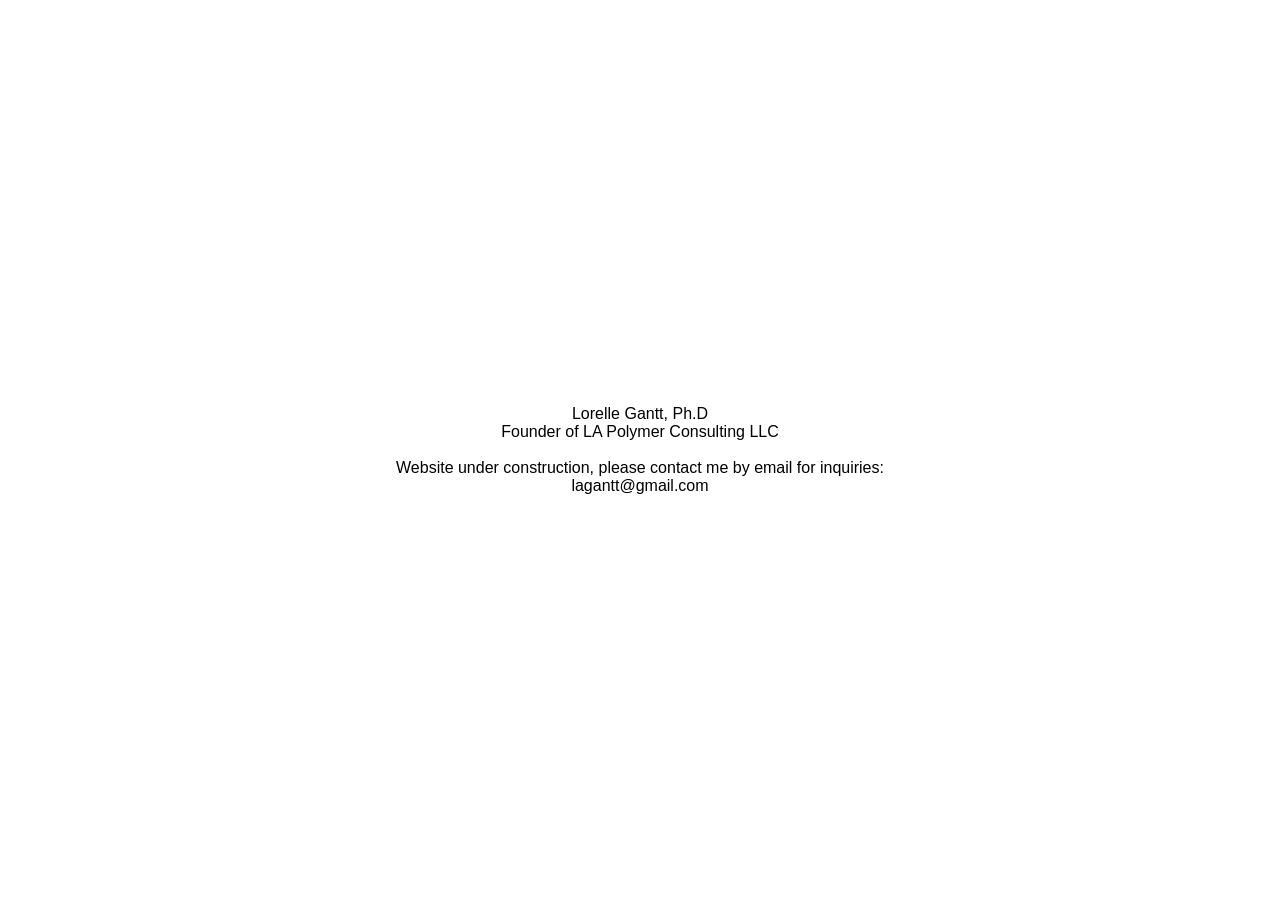
==== index.html @ b92badd4 "original commit" ====
<!DOCTYPE html>
<html lang="en">
<head>
    <meta charset="UTF-8">
    <title>LA Polymer Consulting</title>

    <style>
        body {
            margin: 0;
            height: 100vh;
            display: flex;
            justify-content: center;
            align-items: center;
            text-align: center;
            font-family: Arial, sans-serif;
        }
    </style>
</head>
<body>

<div>
    <p>
        Lorelle Gantt, Ph.D<br>
        Founder of LA Polymer Consulting LLC<br><br>
        Website under construction, please contact me by email for inquiries:<br>
        lagantt@gmail.com
    </p>
</div>

</body>
</html>
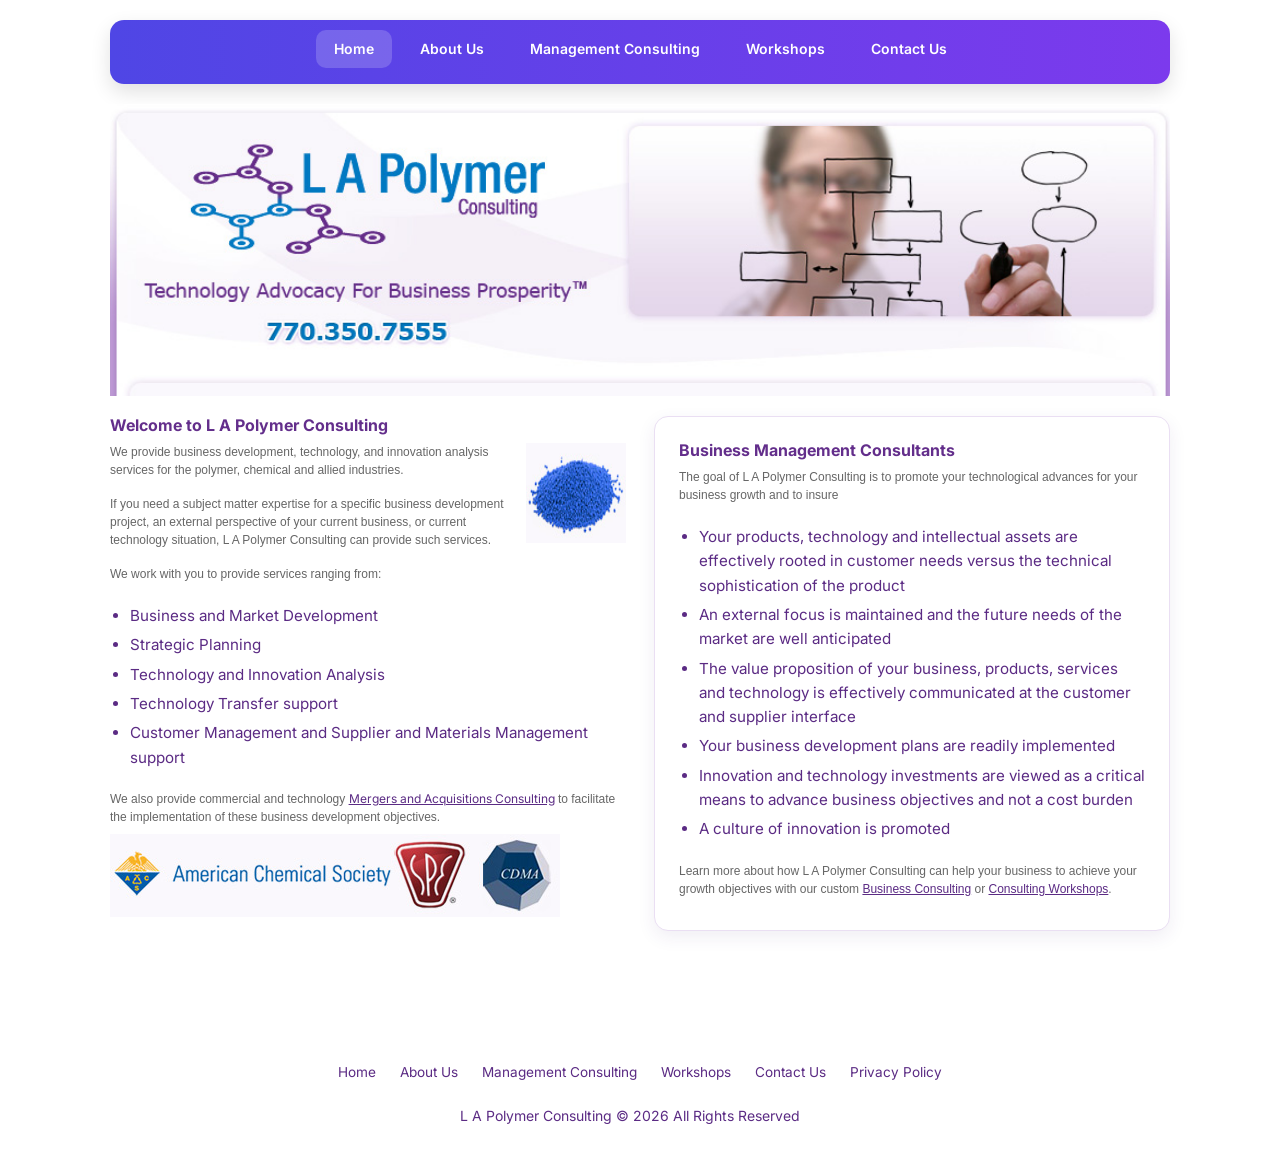
==== commit 3d1b9db0: "updates to website including useage of original website orientation" ====
--- a/index.html
+++ b/index.html
@@ -1,31 +1,132 @@
 <!DOCTYPE html>
 <html lang="en">
 <head>
-    <meta charset="UTF-8">
-    <title>LA Polymer Consulting</title>
+<meta charset="iso-8859-1" />
+<meta name="viewport" content="width=device-width, initial-scale=1.0">
+<title>L A Polymer Consulting | Home</title>
+<meta name="Keywords" content="polymer technology consultant, polymer, business management consultant, technology consultant, polymer chemist " />
+<meta name="Description" content="Polymer Technology Consultant offering business consulting, polymer development and troubleshooting, project management for Industrial manufacturing and production companies in the United States"  />
+<link href="https://fonts.googleapis.com/css2?family=Inter:wght@300;400;600&display=swap" rel="stylesheet">
+<link href="styles/lapolymer.css" rel="stylesheet" type="text/css" />
+<link href="styles/nav.css" rel="stylesheet" type="text/css" />
+<link rel="icon" href="favicon.ico">
+<link rel="icon" type="image/png" sizes="32x32" href="favicon/favicon-32x32.png">
+<link rel="icon" type="image/png" sizes="16x16" href="favicon/favicon-16x16.png">
+<link rel="apple-touch-icon" href="favicon/apple-touch-icon.png">
+<link rel="manifest" href="favicon/site.webmanifest">
+</head>
 
-    <style>
-        body {
-            margin: 0;
-            height: 100vh;
-            display: flex;
-            justify-content: center;
-            align-items: center;
-            text-align: center;
-            font-family: Arial, sans-serif;
-        }
-    </style>
-</head>
 <body>
 
-<div>
-    <p>
-        Lorelle Gantt, Ph.D<br>
-        Founder of LA Polymer Consulting LLC<br><br>
-        Website under construction, please contact me by email for inquiries:<br>
-        lagantt@gmail.com
-    </p>
+<div class="rhm1">
+<div class="rhm1-right"></div>
+<div class="rhm1-left"></div>
+<div class="rhm1-bg">
+<ul>
+	<li class="current"><a href="index.html" title="Business Consulting Company"><span>Home</span></a></li>
+	<li><a href="polymer-consultant.html" title="Business Consulting Firm"><span>About Us</span></a></li>
+	<li><a href="polymer-consulting-services.html" title="Management Consulting Services"><span>Management Consulting</span></a></li>
+    <li><a href="polymer-workshops.html" title="Business Consulting Workshops"><span>Workshops</span></a></li>
+	<li><a href="contact.html" title="Contact L A Polymer Consulting"><span>Contact Us</span></a></li>
+</ul>
+</div>
 </div>
 
+<div class="clear"></div>
+
+<!-- Begin container -->
+
+<main>
+<div id="container">
+
+<!-- Begin header -->
+
+  <div id="header"><img src="images/header.jpg" usemap="#Map" alt="L A Polymer Consulting" />
+    <map name="Map" id="Map">
+      <area shape="rect" coords="66,28,406,145" href="index.html" alt="L A Polymer Consulting" />
+    </map>
+  </div>
+
+<!-- Begin main content -->
+
+  <div id="content">
+    <!-- Begin column left -->
+    <div id="columnleftindex">
+      <h1>Welcome to L A Polymer Consulting</h1>
+      <p><img src="images/chemicals.jpg" width="100" height="100" class="right" alt="Business Consulting Firm">
+        We provide business development, technology, and innovation analysis services
+        for the polymer, chemical and allied industries.</p>
+      <p>If you need a subject matter expertise for a specific business development
+        project, an external perspective of your current business, or current
+        technology situation, L A Polymer Consulting can provide such services.</p>
+      <!--<img src="images/chemicals.jpg" class="right" alt="Business Consulting Firm" />  -->
+      <p>We work with you to provide services ranging from:</p>
+      <ul>
+        <li>Business and Market Development</li>
+        <li>Strategic Planning</li>
+        <li>Technology and Innovation Analysis</li>
+        <li>Technology Transfer support</li>
+        <li>Customer Management and Supplier and Materials Management support</li>
+      </ul>
+      <p>We also provide commercial and technology <strong><a href="polymer-consulting-services.html" title="Mergers and Acquisitions Consulting">Mergers
+        and Acquisitions Consulting</a></strong> to facilitate the implementation
+        of these business development objectives.</p>
+      <img src="images/logos.jpg" usemap="#Map2" alt="Professional Memberships and Affiliations">
+      <map name="Map2" id="Map2">
+        <area shape="rect" coords="5,14,275,69" href="http://www.acs.org" target="_blank" rel="noopener noreferrer" alt="American Chemical Society" />
+        <area shape="rect" coords="368,7,444,78" href="http://www.cdmaonline.org" target="_blank" rel="noopener noreferrer" alt="Community Development &amp; Marketing Association" />
+        <area shape="rect" coords="282,8,360,78" href="http://www.4spe.org" target="_blank" rel="noopener noreferrer" alt="Society of Plastics Engineers" />
+      </map>
+    </div>
+    <!-- Begin column right -->
+    <div id="columnrightindex">
+      <div class="CurvyBox" id="goals">
+        <h1>Business Management Consultants</h1>
+        <p>The goal of L A Polymer Consulting is to promote your technological
+          advances for your business growth and to insure</p>
+        <ul>
+          <li>Your products, technology and intellectual assets are effectively
+            rooted in customer needs versus the technical sophistication of the
+            product</li>
+          <li>An external focus is maintained and the future needs of the market
+            are well anticipated</li>
+          <li>The value proposition of your business, products, services and technology
+            is effectively communicated at the customer and supplier interface</li>
+          <li>Your business development plans are readily implemented</li>
+          <li>Innovation and technology investments are viewed as a critical means
+            to advance business objectives and not a cost burden</li>
+          <li>A culture of innovation is promoted</li>
+        </ul>
+        <p>Learn more about how L A Polymer Consulting can help your business
+          to achieve your growth objectives with our custom <a href="polymer-consulting-services.html" title="Business Consulting Firm">Business
+          Consulting</a> or <a href="polymer-workshops.html" title="Business Consulting Workshops">Consulting
+          Workshops</a>.</p>
+      </div>
+    </div>
+    <div class="clear"></div>
+  </div>
+
+<!-- end container -->
+</div>
+</main>
+
+<!-- begin footer -->
+<div id="footer">
+  <div id="utilnav"> <a href="index.html" title="Business Consulting Company">Home</a>
+  <a href="polymer-consultant.html" title="Business Consulting Firm">About Us</a>
+  <a href="polymer-consulting-services.html" title="Management Consulting Services">Management Consulting</a>
+  <a href="polymer-workshops.html" title="Business Consulting Workshops">Workshops</a>
+  <a href="contact.html" title="Contact L A Polymer Consulting">Contact Us</a>
+  <a href="privacy-policy.html" title="Privacy Policy">Privacy Policy</a>
+
+  </div>  <!-- begin copyright -->
+  <div class="copyright" role="contentinfo">
+    <div id="copyright2">L A Polymer Consulting &copy; 2026 All Rights Reserved</div>
+    <!--end copyright -->
+  </div>
+</div>
+
+<!--</div>-->
+
 </body>
-</html>+</html>
--- a/styles/lapolymer.css
+++ b/styles/lapolymer.css
@@ -0,0 +1,814 @@
+@charset "UTF-8";
+/* CSS Document */
+
+
+/* ----------------- REDEFINES THE TAG SELECTORS ----------------- */
+html, body {
+	margin: 0px;
+	padding: 0px;
+}
+
+body {
+	background-image: url(../images/site_bg.jpg);
+	background-repeat: repeat-x;
+	background-color: #bd9ad4;
+}
+
+.CurvyBox h1 {
+    text-align: center;
+}
+
+h1 {
+	text-align: left;
+	color: #632E8B;
+	margin-top: 0px;
+	margin-right: 0px;
+	margin-bottom: 5px;
+	margin-left: 35px;
+	padding-top: 0px;
+	padding-right: 0px;
+	padding-bottom: 0px;
+	padding-left: 0px;
+	font-family: Verdana, Arial, Helvetica, sans-serif;
+	font-size: 1em;
+}
+
+
+h2 {
+	font-size:0.8em;
+	color: #007AC1;
+	text-align: left;
+	font-family: Verdana, Arial, Helvetica, sans-serif;
+	padding-bottom: 10px;
+	padding-left: 35px;
+	margin: 0px;
+	padding-top: 0px;
+	padding-right: 0px;
+}
+h3 {
+	font-size:0.95em;
+	color: #0157BA;
+	text-align: center;
+	font-family: Verdana, Arial, Helvetica, sans-serif;
+	padding-bottom: 8px;
+	line-height: 1.3em;
+	padding-left: 0px;
+	margin: 0px;
+	text-transform: uppercase;
+	padding-top: 0px;
+	padding-right: 0px;
+}
+
+
+p {
+	font-family: Verdana, Arial, Helvetica, sans-serif;
+	font-size: 0.75em;
+	line-height: 1.5em;
+	padding-right: 30px;
+	padding-left: 35px;
+	padding-top: 0px;
+	padding-bottom: 15px;
+	margin: 0px;
+	color: #666666;
+}
+
+strong {
+	color: #666666;
+}
+
+/* This sets a default font for all of our  selectors. We set the text align back to left so it won't center (based on the body  to compensate for IE.) */
+
+
+address {
+	font-style: normal;
+	line-height: 1.5em;
+	color: #FFFFFF;
+	text-align: center;
+	font-size: 0.75em;
+	font-family: Verdana, Arial, Helvetica, sans-serif;
+	width: 500px;
+	margin-top: 0px;
+	margin-right: auto;
+	margin-bottom: 0px;
+	margin-left: auto;
+	padding-top: 40px;
+	padding-right: 0px;
+	padding-bottom: 0px;
+	padding-left: 0px;
+}
+
+address a:link {
+    color:#FFFFFF;
+	}
+
+/* ----------------- PAGE LAYOUT ELEMENTS ----------------- */
+
+/* Styles the div that serves as the container for the content and navigation.*/
+div#container {
+	min-height: 100%;
+	width: 970px;
+	margin-top: 0px;
+	margin-right: auto;
+	margin-bottom: 0px;
+	margin-left: auto;
+	background-image: url(../images/container_g.jpg);
+	background-repeat: repeat;
+	padding: 0px;
+}
+
+
+/* Creates DIV container for header. Setting the left and right margins to auto will center DIV. */
+div#header {
+	position: relative;
+	width: 970px;
+	height: 267px;
+	margin-top: 0px;
+	margin-right: auto;
+	margin-bottom: 0px;
+	margin-left: auto;
+	padding: 0px;
+}
+
+div#content {
+	width:970px;
+	position: relative;
+	padding: 0px;
+	margin: 0px;
+}
+div#columnleftindex {
+	float: left;
+	width: 440px;
+	margin: 0px;
+	padding-top: 0px;
+	padding-right: 0px;
+	padding-bottom: 0px;
+	padding-left: 25px;
+}
+div#columnleftindex ul {
+	margin: 0px;
+	padding-top: 8px;
+	padding-right: 15px;
+	padding-bottom: 8px;
+	padding-left: 30px;
+}
+div#columnleftindex li {
+	font-family: Verdana, Arial, Helvetica, sans-serif;
+	color: #632E8B;
+	font-size: 0.8em;
+	padding-right: 0px;
+	padding-top: 5px;
+	padding-bottom: 0px;
+	padding-left: 0px;
+	line-height: 1.1em;
+	list-style-image: url(../images/bullet.gif);
+	list-style-position: outside;
+	margin-top: 0px;
+	margin-right: 0px;
+	margin-bottom: 0px;
+	margin-left: 0px;
+}
+div#body {
+	padding: 0px;
+	width: 970px;
+	margin-top: 0px;
+	margin-right: auto;
+	margin-bottom: 0px;
+	margin-left: auto;
+	background-image: url(../images/body_g.gif);
+	background-repeat: no-repeat;
+}
+div#columnleftindex p {
+	font-family: Verdana, Arial, Helvetica, sans-serif;
+	color: #666666;
+	font-size: 0.75em;
+	line-height: 1.5em;
+	padding-top: 8px;
+	margin: 0px;
+	padding-right: 10px;
+	padding-bottom: 8px;
+	padding-left: 10px;
+}
+div#columnleftindex h1 {
+	font-size: 1em;
+	color: #632E8B;
+	margin: 0px;
+	padding-top: 0px;
+	padding-right: 0px;
+	padding-bottom: 0px;
+	padding-left: 10px;
+}
+div#columnleftindex h2 {
+	font-size:0.85em;
+	color: #0079BC;
+	text-align: left;
+	font-family: Verdana, Arial, Helvetica, sans-serif;
+	padding-bottom: 0px;
+	line-height: 1.3em;
+	padding-left: 10px;
+	margin: 0px;
+	padding-top: 0px;
+	padding-right: 0px;
+}
+div#columnrightindex {
+	float: right;
+	width: 440px;
+	margin-right: 22px;
+	margin-top: 0px;
+	padding: 0px;
+	margin-bottom: 0px;
+	margin-left: 0px;
+}
+div#columnrightindex p {
+	font-family: Verdana, Arial, Helvetica, sans-serif;
+	color: #666666;
+	font-size: 0.75em;
+	line-height: 1.5em;
+	margin: 0px;
+	padding-top: 8px;
+	padding-right: 10px;
+	padding-bottom: 8px;
+	padding-left: 10px;
+}
+div#columnrightindex h1 {
+	font-size: 1em;
+	color: #632E8B;
+	margin: 0px;
+	padding-top: 0px;
+	padding-right: 0px;
+	padding-bottom: 0px;
+	padding-left: 10px;
+	text-align: left;
+}
+div#columnrightindex h2 {
+	font-size:0.85em;
+	color: #0079BC;
+	text-align: left;
+	font-family: Verdana, Arial, Helvetica, sans-serif;
+	padding-bottom: 0px;
+	line-height: 1.3em;
+	padding-left: 10px;
+	margin: 0px;
+	padding-top: 0px;
+	padding-right: 0px;
+}
+
+
+
+div#content a {
+	color:#333333;
+	font-weight: normal;
+	text-decoration: underline;
+}
+div#columnrightindex ul {
+	margin: 0px;
+	padding-top: 8px;
+	padding-right: 15px;
+	padding-bottom: 8px;
+	padding-left: 30px;
+}
+div#columnrightindex li {
+	font-family: Verdana, Arial, Helvetica, sans-serif;
+	color: #632E8B;
+	font-size: 0.8em;
+	padding-right: 0px;
+	padding-top: 5px;
+	padding-bottom: 0px;
+	padding-left: 0px;
+	line-height: 1.5em;
+	list-style-image: url(../images/bullet.gif);
+	list-style-position: outside;
+	margin-top: 0px;
+	margin-right: 0px;
+	margin-bottom: 0px;
+	margin-left: 0px;
+}
+
+div#addressbox {
+	width: 183px;
+	background-color: #094297;
+	left: 7px;
+	top: 248px;
+	padding: 0px;
+	border: 1px solid #093C88;
+	position: absolute;
+}
+div#form {
+	float: left;
+	width: 400px;
+	margin-top: 5px;
+	margin-right: 0px;
+	margin-bottom: 0px;
+	margin-left: 0px;
+	padding-top: 0px;
+	padding-right: 0px;
+	padding-bottom: 0px;
+	padding-left: 40px;
+}
+
+.CurvyBox
+{
+	margin: 0 auto;
+	border: 0px solid #ffffff;
+	padding: 10px;
+	text-align: left;
+	background-color: #333333;
+}
+#workshops {
+	width: 415px;
+	background-color: #FFFFFF;
+	border: 2px solid #E5DBEA;
+	padding: 0px;
+	margin-top: 10px;
+	margin-right: 0px;
+	margin-bottom: 5px;
+	margin-left: 7px;
+}
+#clients {
+	width: 415px;
+	background-color: #FFFFFF;
+	border: 2px solid #E5DBEA;
+	padding: 0px;
+	margin-top: 10px;
+	margin-right: 0px;
+	margin-bottom: 5px;
+	margin-left: 7px;
+}
+#contact {
+	width: 415px;
+	background-color: #FFFFFF;
+	border: 2px solid #E5DBEA;
+	padding-top: 10px;
+	padding-right: 0px;
+	padding-bottom: 5px;
+	padding-left: 7px;
+	margin-top: 25px;
+	margin-right: 15px;
+	margin-bottom: 0px;
+	margin-left: 0px;
+	float: left;
+}
+#goals {
+	width: 415px;
+	background-color: #FFFFFF;
+	border: 2px solid #E5DBEA;
+	padding: 0px;
+	margin-top: 25px;
+	margin-right: 0px;
+	margin-bottom: 5px;
+	margin-left: 7px;
+}
+
+
+/* ----------------- IMAGE ELEMENTS ----------------- */
+
+img.left {
+	float: left;
+	padding: 0px;
+	margin-top: 0px;
+	margin-right: 5px;
+	margin-bottom: 0px;
+	margin-left: 0px;
+}
+img.right {
+	padding: 0px;
+	margin-top: 0px;
+	margin-right: 0px;
+	margin-bottom: 0px;
+	margin-left: 0px;
+	float: right;
+}
+img.border {
+	margin: 0px;
+	padding: 0px;
+	border: 1px solid #666666;
+}
+img.center {
+	float: right;
+	padding: 0px;
+	margin-top: 0px;
+	margin-right: 55px;
+	margin-bottom: 0px;
+	border: 1px solid #CCCCCC;
+}
+
+.clear {
+	clear: both;
+}
+
+/* DIV UTILITY NAV */
+
+	div#utilnav {
+	/*margin-left: 150px;*/
+    text-align: center;
+	color: #333333;
+	width: 900px;
+	margin-top: 0px;
+	margin-right: auto;
+	margin-bottom: 0px;
+	margin-left: auto;
+	height: 20px;
+	padding-top: 25px;
+	padding-right: 0px;
+	padding-bottom: 0px;
+	padding-left: 0px;
+}
+	div#utilnav a:link, div#utilnav a:visited {
+	text-decoration: underline;
+	font-size: 0.7em;
+	color: #632E8B;
+	font-family: Verdana, Arial, Helvetica, sans-serif;
+	padding-top: 0px;
+	padding-right: 10px;
+	padding-bottom: 0px;
+	padding-left: 10px;
+	text-align: center;
+	margin: 0px;
+			}
+	div#utilnav a:hover {
+	text-decoration: none;
+	color: #660099;
+}
+
+.copyright  {
+	font-size: 0.65em;
+	text-align: center;
+	color: #FFFFFF;
+	width: 650px;
+	line-height: normal;
+	font-family: Verdana, Arial, Helvetica, sans-serif;
+	padding-top: 25px;
+	padding-right: 20px;
+	padding-bottom: 0px;
+	padding-left: 0px;
+	margin-top: 0px;
+	margin-right: auto;
+	margin-bottom: 0px;
+	margin-left: auto;
+}
+
+.copyright a:link, .copyright a:visited {
+	color: #FFFFFF;
+	text-decoration: underline;
+}
+div#footer {
+	background-image: url(../images/footer_g.jpg);
+	background-repeat: no-repeat;
+	height: 101px;
+	width: 970px;
+	margin-right: auto;
+	margin-left: auto;
+	margin-top: 0px;
+	margin-bottom: 0px;
+	clear: both;
+}
+
+
+/* ================= MODERN OVERRIDES ================= */
+html, body {
+    margin: 0;
+    padding: 0;
+    min-height: 100%;
+}
+
+body {
+    font-family: 'Inter', Arial, Helvetica, sans-serif;
+    background: linear-gradient(to bottom, #ffffff 0%, #f3ebf9 45%, #e6d4f3 100%);
+    background-image: none;
+    background-repeat: no-repeat;
+    color: #222222;
+}
+
+h1,
+h2,
+h3,
+p,
+strong,
+address,
+div#columnleftindex li,
+div#columnrightindex li,
+div#utilnav a:link,
+div#utilnav a:visited,
+.copyright {
+    font-family: 'Inter', Arial, Helvetica, sans-serif;
+}
+
+h1 {
+    color: #5b2b84;
+    font-size: 1.5rem;
+    line-height: 1.2;
+    margin: 0 0 12px 0;
+    padding-left: 0;
+}
+
+h2 {
+    color: #6b46c1;
+    font-size: 1rem;
+    line-height: 1.4;
+    margin: 0 0 12px 0;
+    padding-left: 0;
+    padding-bottom: 0;
+}
+
+h3 {
+    color: #5b2b84;
+    font-size: 1rem;
+    line-height: 1.4;
+    text-transform: none;
+    padding-bottom: 12px;
+}
+
+p {
+    color: #555555;
+    font-size: 0.95rem;
+    line-height: 1.7;
+    padding-left: 0;
+    padding-right: 0;
+    padding-bottom: 16px;
+}
+
+strong {
+    color: #333333;
+}
+
+address {
+    width: auto;
+    max-width: 500px;
+    padding-top: 24px;
+    font-size: 0.95rem;
+    line-height: 1.7;
+}
+
+div#container {
+    width: 100%;
+    max-width: 1100px;
+    min-height: 100vh;
+    margin: 0 auto;
+    background: transparent;
+    background-image: none;
+    padding: 0 20px 32px 20px;
+    box-sizing: border-box;
+}
+
+div#header {
+    width: 100%;
+    max-width: 1100px;
+    height: auto;
+    margin: 0 auto 20px auto;
+}
+
+div#header img {
+    width: 100%;
+    height: auto;
+    display: block;
+}
+
+div#body {
+    width: 100%;
+    max-width: 1100px;
+    background: transparent;
+    background-image: none;
+}
+
+div#content {
+    width: 100%;
+    display: flex;
+    flex-wrap: wrap;
+    gap: 28px;
+    position: relative;
+    box-sizing: border-box;
+}
+
+div#columnleftindex,
+div#columnrightindex {
+    float: none;
+    width: calc(50% - 14px);
+    margin: 0;
+    padding: 0;
+    box-sizing: border-box;
+}
+
+div#columnleftindex p,
+div#columnrightindex p,
+div#columnleftindex h1,
+div#columnrightindex h1,
+div#columnleftindex h2,
+div#columnrightindex h2 {
+    padding-left: 0;
+    padding-right: 0;
+}
+
+div#columnleftindex ul,
+div#columnrightindex ul {
+    margin: 0;
+    padding: 8px 0 12px 20px;
+}
+
+div#columnleftindex li,
+div#columnrightindex li {
+    color: #5b2b84;
+    font-size: 0.95rem;
+    line-height: 1.6;
+    list-style-image: none;
+}
+
+div#content a {
+    color: #5b2b84;
+    text-decoration: underline;
+}
+
+div#form {
+    float: none;
+    width: 100%;
+    max-width: 500px;
+    margin: 12px 0 0 0;
+    padding: 0;
+    box-sizing: border-box;
+}
+
+input.textinput,
+textarea.textarea,
+select {
+    width: 100%;
+    padding: 12px;
+    margin-top: 5px;
+    margin-bottom: 15px;
+    border: 1px solid #d0d0d0;
+    border-radius: 8px;
+    font-size: 14px;
+    font-family: 'Inter', Arial, Helvetica, sans-serif;
+    box-sizing: border-box;
+    background: #ffffff;
+    color: #222222;
+}
+
+textarea.textarea {
+    min-height: 120px;
+    resize: vertical;
+}
+
+input[type="radio"],
+input[type="checkbox"] {
+    margin-right: 6px;
+}
+
+.buttonSubmit,
+input[type="submit"],
+input[type="button"],
+button {
+    background-color: #5b2b84;
+    color: #ffffff;
+    border: none;
+    padding: 12px 20px;
+    border-radius: 8px;
+    cursor: pointer;
+    font-size: 14px;
+    font-family: 'Inter', Arial, Helvetica, sans-serif;
+}
+
+.buttonSubmit:hover,
+input[type="submit"]:hover,
+input[type="button"]:hover,
+button:hover {
+    background-color: #6b46c1;
+}
+
+.CurvyBox,
+#workshops,
+#clients,
+#contact,
+#goals {
+    width: 100%;
+    max-width: 100%;
+    background: #ffffff;
+    border: 1px solid #eadff3;
+    border-radius: 14px;
+    box-shadow: 0 6px 18px rgba(70, 35, 110, 0.08);
+    padding: 24px;
+    box-sizing: border-box;
+}
+
+#workshops,
+#clients,
+#contact,
+#goals {
+    margin: 0 0 20px 0;
+}
+
+#contact {
+    float: none;
+}
+
+div#addressbox {
+    width: auto;
+    max-width: 240px;
+    background-color: #5b2b84;
+    border: none;
+    border-radius: 12px;
+    left: auto;
+    top: auto;
+    padding: 16px;
+    position: static;
+    box-sizing: border-box;
+}
+
+img.center {
+    float: none;
+    display: block;
+    max-width: 100%;
+    height: auto;
+    margin: 0 auto;
+}
+
+div#utilnav {
+    width: 100%;
+    max-width: 900px;
+    height: auto;
+    padding-top: 20px;
+}
+
+div#utilnav a:link,
+div#utilnav a:visited {
+    display: inline-block;
+    font-size: 0.85rem;
+    color: #5b2b84;
+    padding: 0 10px 8px 10px;
+    text-decoration: none;
+}
+
+div#utilnav a:hover {
+    text-decoration: underline;
+    color: #6b46c1;
+}
+
+.copyright {
+    font-size: 0.8rem;
+    color: #ffffff;
+    width: 100%;
+    max-width: 700px;
+    padding-top: 18px;
+}
+
+div#footer {
+    background: linear-gradient(90deg, #5b2b84, #7c3aed);
+    background-image: none;
+    border-radius: 14px;
+    min-height: 110px;
+    height: auto;
+    width: 100%;
+    max-width: 1100px;
+    margin: 30px auto 0 auto;
+    padding: 0 20px 24px 20px;
+    box-sizing: border-box;
+    clear: both;
+}
+
+.clear {
+    clear: both;
+}
+
+@media (max-width: 768px) {
+    div#container {
+        padding: 0 12px 24px 12px;
+    }
+
+    div#content {
+        flex-direction: column;
+        gap: 20px;
+    }
+
+    div#columnleftindex,
+    div#columnrightindex {
+        width: 100%;
+    }
+
+    div#addressbox,
+    div#form {
+        max-width: 100%;
+    }
+
+    div#footer {
+        padding: 0 12px 20px 12px;
+    }
+}
+/* === Fix footer visibility === */
+
+#footer {
+    text-align: center;
+    min-height: 120px;
+    height: auto;
+    padding: 20px;
+    box-sizing: border-box;
+}
+
+#utilnav {
+    margin-bottom: 10px;
+}
+
+.copyright,
+#copyright2 {
+    display: block;
+    color: #5b2b84;
+    text-align: center;
+    font-size: 14px;
+    line-height: 1.4;
+}
--- a/styles/nav.css
+++ b/styles/nav.css
@@ -0,0 +1,108 @@
+/* Modern navigation */
+.rhm1 {
+    max-width: 1100px;
+    margin: 20px auto;
+    padding: 0 20px;
+    width: 100%;
+    height: auto;
+    background: none;
+    box-sizing: border-box;
+}
+
+.rhm1-left,
+.rhm1-right {
+    display: none;
+    width: 0;
+    height: 0;
+    background: none;
+    float: none;
+}
+
+.rhm1-bg {
+    background: linear-gradient(90deg, #4f46e5, #7c3aed);
+    border-radius: 14px;
+    box-shadow: 0 8px 20px rgba(0, 0, 0, 0.12);
+    min-height: 64px;
+    height: auto;
+    padding: 10px 18px;
+    box-sizing: border-box;
+}
+
+.rhm1-bg ul {
+    list-style: none;
+    margin: 0;
+    padding: 0;
+    display: flex;
+    flex-wrap: wrap;
+    justify-content: center;
+    align-items: center;
+    gap: 10px;
+}
+
+.rhm1-bg li {
+    list-style: none;
+    float: none;
+    margin: 0;
+    padding: 0;
+}
+
+.rhm1-bg li a {
+    display: block;
+    color: #ffffff;
+    text-decoration: none;
+    font-weight: 600;
+    font-family: 'Inter', Arial, Helvetica, sans-serif;
+    font-size: 14px;
+    line-height: 1;
+    text-align: center;
+    cursor: pointer;
+    padding: 12px 18px;
+    border-radius: 10px;
+    height: auto;
+    background: none;
+    transition: background 0.2s ease, transform 0.2s ease;
+    box-sizing: border-box;
+}
+
+.rhm1-bg li a span {
+    display: inline;
+    float: none;
+    padding: 0;
+}
+
+.rhm1-bg li.current a,
+.rhm1-bg li a:hover {
+    color: #fff;
+    background: rgba(255, 255, 255, 0.18);
+}
+
+.rhm1-bg li.current a span,
+.rhm1-bg li a:hover span {
+    color: #fff;
+    background: none;
+}
+
+.rhm1-bg li a:hover {
+    transform: translateY(-1px);
+}
+
+@media (max-width: 768px) {
+    .rhm1 {
+        padding: 0 12px;
+    }
+
+    .rhm1-bg {
+        padding: 12px;
+    }
+
+    .rhm1-bg ul {
+        flex-direction: column;
+        align-items: stretch;
+        gap: 8px;
+    }
+
+    .rhm1-bg li a {
+        text-align: center;
+        width: 100%;
+    }
+}
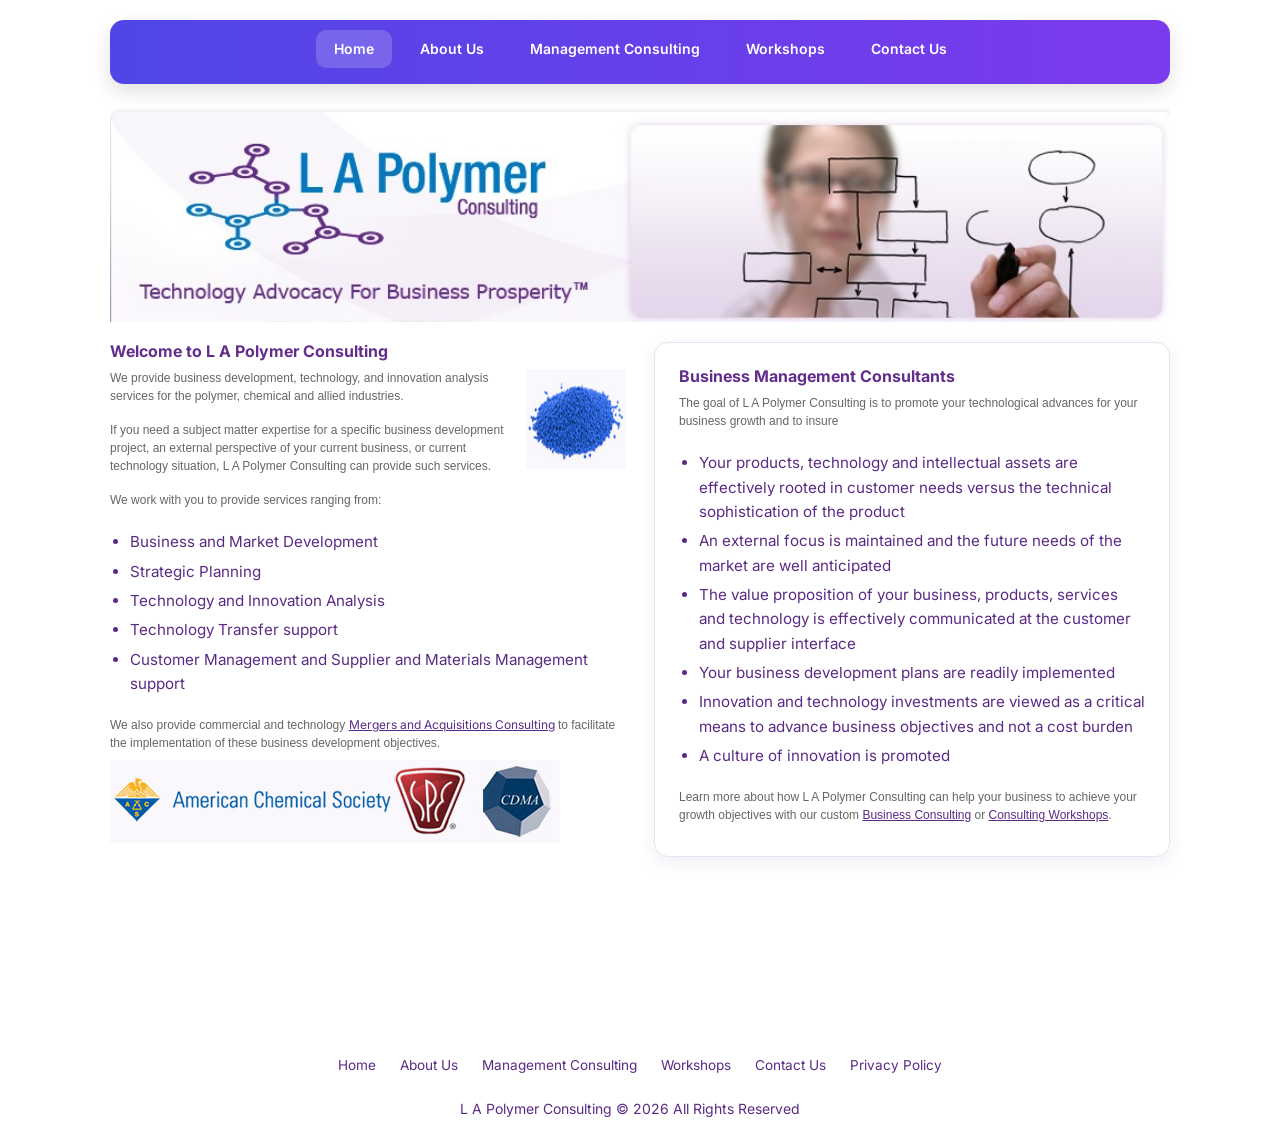
==== commit e5ba5e0a: "removed outdated phone number and fixed contact page and additional bugs" ====
--- a/index.html
+++ b/index.html
@@ -114,7 +114,7 @@
 <div id="footer">
   <div id="utilnav"> <a href="index.html" title="Business Consulting Company">Home</a>
   <a href="polymer-consultant.html" title="Business Consulting Firm">About Us</a>
-  <a href="polymer-consulting-services.html" title="Management Consulting Services">Management Consulting</a>
+  <a href="polymer-consulting-services.html" title="Polymer Consulting Services">Management Consulting</a>
   <a href="polymer-workshops.html" title="Business Consulting Workshops">Workshops</a>
   <a href="contact.html" title="Contact L A Polymer Consulting">Contact Us</a>
   <a href="privacy-policy.html" title="Privacy Policy">Privacy Policy</a>
